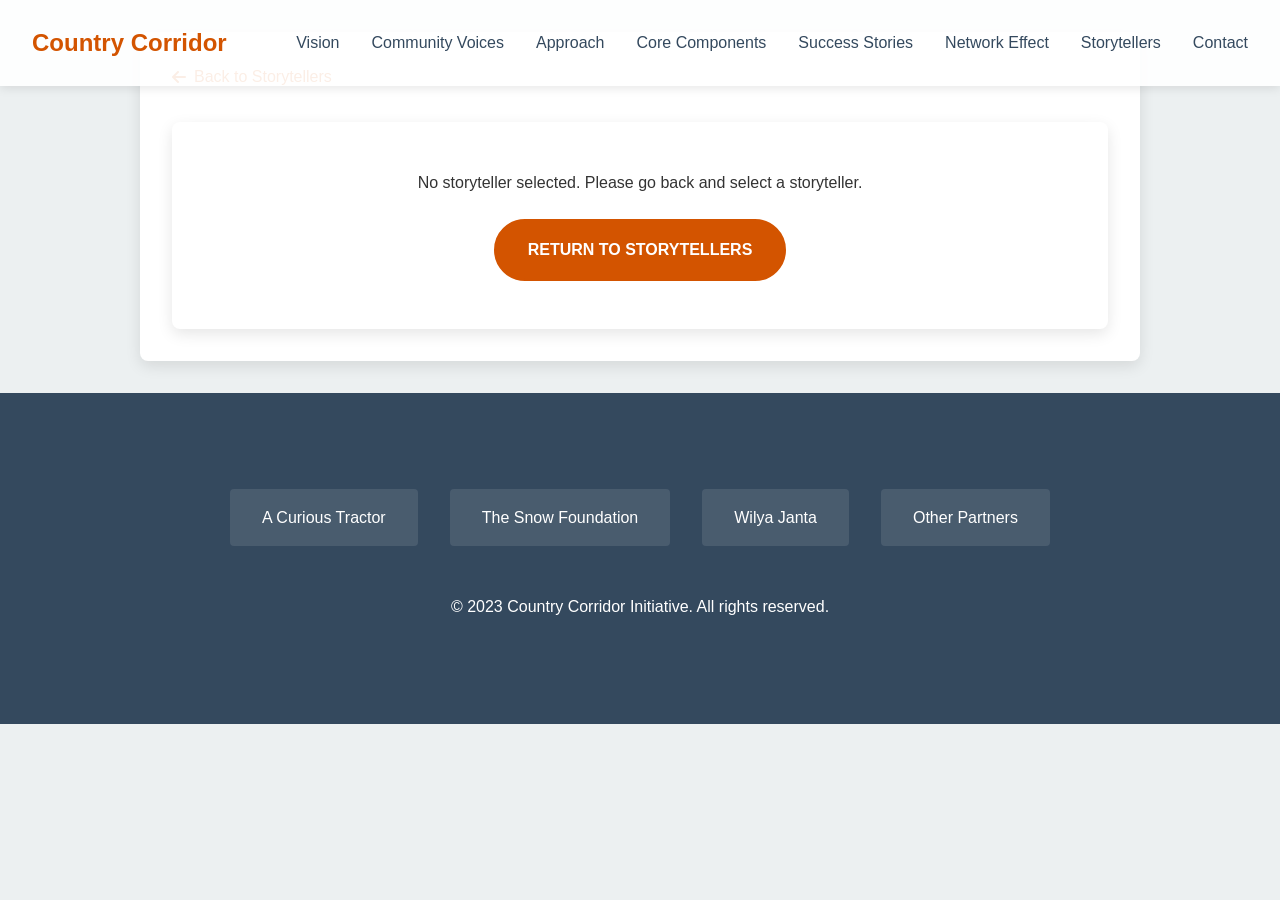
==== storyteller.html @ 2d78f52c "Add Storytellers gallery from Airtable with detailed individual pages" ====
<!DOCTYPE html>
<html lang="en">
<head>
    <meta charset="UTF-8">
    <meta name="viewport" content="width=device-width, initial-scale=1.0">
    <title>Storyteller Details - Country Corridor</title>
    <link rel="stylesheet" href="styles.css">
    <link rel="stylesheet" href="https://cdnjs.cloudflare.com/ajax/libs/font-awesome/6.0.0-beta3/css/all.min.css">
    <style>
        .storyteller-detail {
            padding: 2rem 0;
        }
        
        .storyteller-detail-container {
            max-width: 1000px;
            margin: 0 auto;
            padding: 2rem;
            background-color: white;
            border-radius: 8px;
            box-shadow: 0 5px 15px rgba(0, 0, 0, 0.1);
        }
        
        .back-button {
            display: inline-flex;
            align-items: center;
            margin-bottom: 2rem;
            color: var(--primary-color);
            font-weight: 500;
            text-decoration: none;
        }
        
        .back-button i {
            margin-right: 0.5rem;
        }
        
        .storyteller-header {
            display: flex;
            align-items: flex-start;
            margin-bottom: 2rem;
        }
        
        .storyteller-detail-photo {
            width: 300px;
            height: 300px;
            border-radius: 8px;
            overflow: hidden;
            margin-right: 2rem;
            background-color: #ddd;
            flex-shrink: 0;
        }
        
        .storyteller-detail-photo img {
            width: 100%;
            height: 100%;
            object-fit: cover;
        }
        
        .storyteller-header-info {
            flex: 1;
        }
        
        .storyteller-detail-name {
            font-size: 2.5rem;
            margin-bottom: 0.5rem;
            color: var(--dark-color);
        }
        
        .storyteller-detail-location {
            font-size: 1.2rem;
            color: var(--primary-color);
            margin-bottom: 1rem;
        }
        
        .storyteller-detail-themes {
            margin-bottom: 1.5rem;
        }
        
        .storyteller-detail-summary {
            font-size: 1.1rem;
            line-height: 1.8;
            margin-bottom: 2rem;
        }
        
        .storyteller-section {
            margin-bottom: 3rem;
        }
        
        .storyteller-section-title {
            font-size: 1.8rem;
            margin-bottom: 1.5rem;
            padding-bottom: 0.5rem;
            border-bottom: 2px solid var(--primary-color);
        }
        
        .quotes-container {
            background-color: #f9f9f9;
            padding: 1.5rem;
            border-radius: 8px;
            border-left: 5px solid var(--secondary-color);
        }
        
        .quote-item {
            font-style: italic;
            margin-bottom: 1.5rem;
            padding-left: 1rem;
            border-left: 3px solid var(--accent-color);
        }
        
        .quote-item:last-child {
            margin-bottom: 0;
        }
        
        .video-container {
            position: relative;
            padding-bottom: 56.25%; /* 16:9 aspect ratio */
            height: 0;
            overflow: hidden;
            margin-bottom: 1.5rem;
        }
        
        .video-container iframe {
            position: absolute;
            top: 0;
            left: 0;
            width: 100%;
            height: 100%;
        }
        
        .audio-player {
            margin-bottom: 1.5rem;
            width: 100%;
        }
        
        .transcript-container {
            max-height: 400px;
            overflow-y: auto;
            padding: 1.5rem;
            background-color: #f9f9f9;
            border-radius: 8px;
        }
        
        .loading-spinner {
            display: flex;
            flex-direction: column;
            align-items: center;
            justify-content: center;
            min-height: 300px;
        }
        
        .error-message {
            text-align: center;
            padding: 3rem;
            background-color: #fff;
            border-radius: 8px;
            box-shadow: 0 5px 15px rgba(0, 0, 0, 0.1);
        }
        
        @media (max-width: 768px) {
            .storyteller-header {
                flex-direction: column;
            }
            
            .storyteller-detail-photo {
                width: 100%;
                height: 250px;
                margin-right: 0;
                margin-bottom: 1.5rem;
            }
        }
    </style>
</head>
<body>
    <header>
        <nav class="navbar">
            <div class="logo">Country Corridor</div>
            <ul class="nav-links">
                <li><a href="index.html#vision">Vision</a></li>
                <li><a href="index.html#voices">Community Voices</a></li>
                <li><a href="index.html#approach">Approach</a></li>
                <li><a href="index.html#components">Core Components</a></li>
                <li><a href="index.html#stories">Success Stories</a></li>
                <li><a href="index.html#network">Network Effect</a></li>
                <li><a href="index.html#storytellers">Storytellers</a></li>
                <li><a href="index.html#contact">Contact</a></li>
            </ul>
            <div class="burger">
                <div class="line1"></div>
                <div class="line2"></div>
                <div class="line3"></div>
            </div>
        </nav>
    </header>

    <main class="storyteller-detail">
        <div class="storyteller-detail-container">
            <a href="index.html#storytellers" class="back-button">
                <i class="fas fa-arrow-left"></i> Back to Storytellers
            </a>
            
            <div id="storyteller-content">
                <div class="loading-spinner">
                    <div class="spinner"></div>
                    <p>Loading storyteller details...</p>
                </div>
            </div>
        </div>
    </main>

    <footer>
        <div class="container">
            <div class="partner-logos">
                <!-- Placeholder for partner logos -->
                <div class="logo-placeholder">A Curious Tractor</div>
                <div class="logo-placeholder">The Snow Foundation</div>
                <div class="logo-placeholder">Wilya Janta</div>
                <div class="logo-placeholder">Other Partners</div>
            </div>
            <p>&copy; 2023 Country Corridor Initiative. All rights reserved.</p>
        </div>
    </footer>

    <script>
        document.addEventListener('DOMContentLoaded', function() {
            // Mobile navigation toggle
            const burger = document.querySelector('.burger');
            const nav = document.querySelector('.nav-links');
            
            if (burger) {
                burger.addEventListener('click', () => {
                    nav.classList.toggle('nav-active');
                    burger.classList.toggle('toggle');
                });
            }

            // Get storyteller ID from URL
            const urlParams = new URLSearchParams(window.location.search);
            const storytellerId = urlParams.get('id');
            
            if (!storytellerId) {
                showError("No storyteller selected. Please go back and select a storyteller.");
                return;
            }
            
            // Airtable API configuration
            const airtableBaseId = 'app7G3Ae65pBblJke';
            const airtableTableName = 'tbl9zxLsGOd3fjWXp';
            const airtableApiKey = 'patn343QLEgDnD033.1b9fa9553af0b4c039b648612b304b93f94830d8570dcf71df9d7e3b4bbd03b4';
            
            // Function to fetch storyteller details
            async function fetchStorytellerDetails() {
                try {
                    const response = await fetch(`https://api.airtable.com/v0/${airtableBaseId}/${airtableTableName}/${storytellerId}`, {
                        headers: {
                            'Authorization': `Bearer ${airtableApiKey}`
                        }
                    });
                    
                    if (!response.ok) {
                        throw new Error('Failed to fetch storyteller details');
                    }
                    
                    const data = await response.json();
                    renderStorytellerDetails(data);
                } catch (error) {
                    console.error('Error fetching storyteller details:', error);
                    showError("Couldn't load the storyteller details. Please try again later.");
                }
            }
            
            // Function to show error message
            function showError(message) {
                const contentDiv = document.getElementById('storyteller-content');
                contentDiv.innerHTML = `
                    <div class="error-message">
                        <p>${message}</p>
                        <a href="index.html#storytellers" class="cta-button">Return to Storytellers</a>
                    </div>
                `;
            }
            
            // Function to render storyteller details
            function renderStorytellerDetails(storyteller) {
                const fields = storyteller.fields;
                document.title = `${fields.Name || 'Storyteller'} - Country Corridor`;
                
                // Handle image
                let photoHtml = '';
                if (fields.Photo && fields.Photo.length > 0) {
                    photoHtml = `<img src="${fields.Photo[0].url}" alt="${fields.Name || 'Storyteller'}">`;
                }
                
                // Handle themes
                let themesHtml = '';
                if (fields.Themes) {
                    const themes = Array.isArray(fields.Themes) ? fields.Themes : [fields.Themes];
                    themesHtml = themes.map(theme => `<span class="theme-tag">${theme}</span>`).join('');
                }
                
                // Handle quotes
                let quotesHtml = '';
                if (fields.Quotes) {
                    const quotes = Array.isArray(fields.Quotes) ? fields.Quotes : [fields.Quotes];
                    quotesHtml = quotes.map(quote => `<div class="quote-item">"${quote}"</div>`).join('');
                }
                
                // Handle video
                let videoHtml = '';
                if (fields.VideoURL) {
                    // Check if it's a YouTube link
                    if (fields.VideoURL.includes('youtube.com') || fields.VideoURL.includes('youtu.be')) {
                        const videoId = extractYoutubeId(fields.VideoURL);
                        if (videoId) {
                            videoHtml = `
                                <div class="video-container">
                                    <iframe src="https://www.youtube.com/embed/${videoId}" frameborder="0" allow="accelerometer; autoplay; clipboard-write; encrypted-media; gyroscope; picture-in-picture" allowfullscreen></iframe>
                                </div>
                            `;
                        } else {
                            videoHtml = `<p><a href="${fields.VideoURL}" target="_blank">Watch Video</a></p>`;
                        }
                    } else {
                        videoHtml = `<p><a href="${fields.VideoURL}" target="_blank">Watch Video</a></p>`;
                    }
                }
                
                // Handle audio
                let audioHtml = '';
                if (fields.AudioURL) {
                    audioHtml = `
                        <audio controls class="audio-player">
                            <source src="${fields.AudioURL}" type="audio/mpeg">
                            Your browser does not support the audio element.
                        </audio>
                    `;
                }
                
                // Handle transcript
                let transcriptHtml = '';
                if (fields.Transcript) {
                    transcriptHtml = `
                        <div class="transcript-container">
                            ${fields.Transcript.replace(/\n/g, '<br>')}
                        </div>
                    `;
                }
                
                const contentDiv = document.getElementById('storyteller-content');
                contentDiv.innerHTML = `
                    <div class="storyteller-header">
                        <div class="storyteller-detail-photo">
                            ${photoHtml}
                        </div>
                        <div class="storyteller-header-info">
                            <h1 class="storyteller-detail-name">${fields.Name || 'Anonymous'}</h1>
                            <p class="storyteller-detail-location">${fields.Location || 'Unknown Location'}</p>
                            <div class="storyteller-detail-themes">
                                ${themesHtml}
                            </div>
                            <div class="storyteller-detail-summary">
                                ${fields.Summary || ''}
                            </div>
                        </div>
                    </div>
                    
                    ${quotesHtml ? `
                    <div class="storyteller-section">
                        <h2 class="storyteller-section-title">Quotes</h2>
                        <div class="quotes-container">
                            ${quotesHtml}
                        </div>
                    </div>
                    ` : ''}
                    
                    ${videoHtml ? `
                    <div class="storyteller-section">
                        <h2 class="storyteller-section-title">Video</h2>
                        ${videoHtml}
                    </div>
                    ` : ''}
                    
                    ${audioHtml ? `
                    <div class="storyteller-section">
                        <h2 class="storyteller-section-title">Audio</h2>
                        ${audioHtml}
                    </div>
                    ` : ''}
                    
                    ${transcriptHtml ? `
                    <div class="storyteller-section">
                        <h2 class="storyteller-section-title">Transcript</h2>
                        ${transcriptHtml}
                    </div>
                    ` : ''}
                `;
            }
            
            // Function to extract YouTube video ID
            function extractYoutubeId(url) {
                const regExp = /^.*((youtu.be\/)|(v\/)|(\/u\/\w\/)|(embed\/)|(watch\?))\??v?=?([^#&?]*).*/;
                const match = url.match(regExp);
                return (match && match[7].length === 11) ? match[7] : null;
            }
            
            // Initialize page
            fetchStorytellerDetails();
            
            // Style for mobile navigation
            const style = document.createElement('style');
            style.textContent = `
                .burger.toggle .line1 {
                    transform: rotate(-45deg) translate(-5px, 6px);
                }
                
                .burger.toggle .line2 {
                    opacity: 0;
                }
                
                .burger.toggle .line3 {
                    transform: rotate(45deg) translate(-5px, -6px);
                }
                
                @media screen and (max-width: 768px) {
                    .nav-links {
                        position: absolute;
                        right: 0;
                        top: 70px;
                        background-color: white;
                        flex-direction: column;
                        width: 100%;
                        align-items: center;
                        transform: translateY(-150%);
                        transition: transform 0.5s ease-in;
                        z-index: 98;
                        box-shadow: 0 5px 10px rgba(0, 0, 0, 0.1);
                    }
                    
                    .nav-links li {
                        margin: 1.5rem 0;
                    }
                    
                    .burger {
                        display: block;
                    }
                    
                    .nav-active {
                        transform: translateY(0%);
                    }
                }
            `;
            document.head.appendChild(style);
        });
    </script>
</body>
</html>
---- styles.css ----
/* Base Styles */
:root {
    --primary-color: #d35400;
    --secondary-color: #27ae60;
    --dark-color: #34495e;
    --light-color: #ecf0f1;
    --accent-color: #f39c12;
    --text-color: #333;
    --light-text: #fff;
    --font-main: 'Segoe UI', Tahoma, Geneva, Verdana, sans-serif;
    --font-heading: 'Georgia', serif;
    --transition: all 0.3s ease;
}

* {
    margin: 0;
    padding: 0;
    box-sizing: border-box;
}

html {
    scroll-behavior: smooth;
}

body {
    font-family: var(--font-main);
    line-height: 1.6;
    color: var(--text-color);
    background-color: var(--light-color);
}

.container {
    width: 90%;
    max-width: 1200px;
    margin: 0 auto;
    padding: 2rem 0;
}

h1, h2, h3, h4 {
    font-family: var(--font-heading);
    line-height: 1.3;
    margin-bottom: 1rem;
    color: var(--dark-color);
}

h1 {
    font-size: 3.5rem;
}

h2 {
    font-size: 2.5rem;
    text-align: center;
    margin-bottom: 2rem;
    position: relative;
}

h2:after {
    content: '';
    display: block;
    width: 50px;
    height: 3px;
    background: var(--primary-color);
    margin: 1rem auto;
}

p {
    margin-bottom: 1.5rem;
}

a {
    color: var(--primary-color);
    text-decoration: none;
    transition: var(--transition);
}

a:hover {
    color: var(--accent-color);
}

.section {
    padding: 5rem 0;
}

.section:nth-child(even) {
    background-color: #fff;
}

/* Navbar */
.navbar {
    display: flex;
    justify-content: space-between;
    align-items: center;
    padding: 1.5rem 2rem;
    position: fixed;
    top: 0;
    width: 100%;
    z-index: 100;
    background-color: rgba(255, 255, 255, 0.9);
    box-shadow: 0 2px 10px rgba(0, 0, 0, 0.1);
    transition: var(--transition);
}

.logo {
    font-size: 1.5rem;
    font-weight: bold;
    color: var(--primary-color);
}

.nav-links {
    display: flex;
    list-style: none;
}

.nav-links li {
    margin-left: 2rem;
}

.nav-links a {
    color: var(--dark-color);
    font-weight: 500;
}

.nav-links a:hover {
    color: var(--primary-color);
}

.burger {
    display: none;
    cursor: pointer;
}

.burger div {
    width: 25px;
    height: 3px;
    background-color: var(--dark-color);
    margin: 5px;
    transition: var(--transition);
}

/* Hero Section */
.hero-container {
    height: 100vh;
    position: relative;
    overflow: hidden;
    margin-top: 0;
}

.hero-video-container {
    position: absolute;
    top: 0;
    left: 0;
    width: 100%;
    height: 100%;
    z-index: 0;
}

.placeholder-video {
    width: 100%;
    height: 100%;
    background: linear-gradient(135deg, #e67e22, #d35400);
    background-size: cover;
    background-position: center;
}

.hero-overlay {
    position: absolute;
    top: 0;
    left: 0;
    width: 100%;
    height: 100%;
    display: flex;
    flex-direction: column;
    justify-content: center;
    align-items: center;
    padding: 2rem;
    text-align: center;
    color: var(--light-text);
    background-color: rgba(0, 0, 0, 0.5);
    z-index: 1;
}

.hero-overlay h1, .hero-overlay h2 {
    color: var(--light-text);
    margin-bottom: 1rem;
}

.hero-overlay p {
    max-width: 800px;
    margin-bottom: 2rem;
    font-size: 1.25rem;
}

.cta-button {
    display: inline-block;
    padding: 1rem 2rem;
    background-color: var(--primary-color);
    color: var(--light-text);
    border-radius: 50px;
    font-weight: bold;
    text-transform: uppercase;
    transition: var(--transition);
    border: 2px solid var(--primary-color);
}

.cta-button:hover {
    background-color: transparent;
    color: var(--light-text);
}

/* Vision Section */
.map-container {
    margin-bottom: 2rem;
}

.placeholder-map {
    width: 100%;
    height: 300px;
    background-color: #f6f6f6;
    border-radius: 8px;
    display: flex;
    justify-content: center;
    align-items: center;
    font-style: italic;
    color: #999;
}

.placeholder-map:before {
    content: 'Map of Country Corridor';
}

.quote {
    position: relative;
    padding: 2rem;
    margin: 2rem 0;
    background-color: rgba(0, 0, 0, 0.05);
    border-left: 5px solid var(--secondary-color);
    border-radius: 0 8px 8px 0;
}

.quote p {
    font-style: italic;
    margin-bottom: 0.5rem;
}

.quote cite {
    font-weight: bold;
    display: block;
    text-align: right;
}

/* Community Voices Section */
.voices-grid {
    display: grid;
    grid-template-columns: repeat(auto-fit, minmax(300px, 1fr));
    gap: 2rem;
    margin-top: 3rem;
}

.voice-card {
    background-color: #fff;
    border-radius: 8px;
    overflow: hidden;
    box-shadow: 0 5px 15px rgba(0, 0, 0, 0.1);
    transition: var(--transition);
}

.voice-card:hover {
    transform: translateY(-5px);
    box-shadow: 0 10px 20px rgba(0, 0, 0, 0.15);
}

.portrait {
    height: 200px;
    background-color: #ddd;
    overflow: hidden;
}

.voice-card .quote {
    margin: 0;
    height: 100%;
    border-left: none;
    border-top: 5px solid var(--accent-color);
    border-radius: 0;
}

/* Approach Section */
.approach-circle {
    display: grid;
    grid-template-columns: repeat(2, 1fr);
    gap: 2rem;
    margin: 2rem auto;
    max-width: 900px;
}

.approach-item {
    background-color: #fff;
    padding: 2rem;
    border-radius: 8px;
    box-shadow: 0 5px 15px rgba(0, 0, 0, 0.1);
    transition: var(--transition);
}

.approach-item:hover {
    transform: translateY(-5px);
    box-shadow: 0 10px 20px rgba(0, 0, 0, 0.15);
}

.approach-item h3 {
    color: var(--primary-color);
}

/* Components Section */
.components-grid {
    display: grid;
    grid-template-columns: repeat(auto-fit, minmax(250px, 1fr));
    gap: 2rem;
}

.component-card {
    background-color: #fff;
    padding: 2rem;
    border-radius: 8px;
    box-shadow: 0 5px 15px rgba(0, 0, 0, 0.1);
    text-align: center;
    transition: var(--transition);
}

.component-card:hover {
    transform: translateY(-5px);
    box-shadow: 0 10px 20px rgba(0, 0, 0, 0.15);
}

.component-icon {
    font-size: 2.5rem;
    color: var(--secondary-color);
    margin-bottom: 1rem;
}

/* Success Stories Section */
.story-carousel {
    position: relative;
    margin: 2rem auto;
    max-width: 800px;
}

.story-card {
    background-color: #fff;
    padding: 2rem;
    border-radius: 8px;
    box-shadow: 0 5px 15px rgba(0, 0, 0, 0.1);
    display: none;
}

.story-card.active {
    display: block;
}

.story-image {
    height: 250px;
    background-color: #ddd;
    margin-bottom: 1.5rem;
    border-radius: 4px;
}

.carousel-nav {
    display: flex;
    justify-content: center;
    align-items: center;
    margin-top: 2rem;
}

.prev-btn, .next-btn {
    background: var(--primary-color);
    color: white;
    border: none;
    width: 40px;
    height: 40px;
    border-radius: 50%;
    font-size: 1rem;
    cursor: pointer;
    margin: 0 1rem;
    transition: var(--transition);
}

.prev-btn:hover, .next-btn:hover {
    background: var(--accent-color);
}

.carousel-dots {
    display: flex;
}

.dot {
    width: 10px;
    height: 10px;
    border-radius: 50%;
    background-color: #ddd;
    margin: 0 5px;
    cursor: pointer;
    transition: var(--transition);
}

.dot.active {
    background-color: var(--primary-color);
}

/* Network Effect Section */
.network-diagram {
    position: relative;
    margin: 3rem auto;
    max-width: 800px;
}

.network-center {
    background-color: var(--primary-color);
    color: white;
    width: 150px;
    height: 150px;
    border-radius: 50%;
    display: flex;
    flex-direction: column;
    justify-content: center;
    align-items: center;
    text-align: center;
    margin: 0 auto 2rem;
    padding: 1rem;
    box-shadow: 0 5px 15px rgba(0, 0, 0, 0.2);
}

.network-icon {
    font-size: 2.5rem;
    margin-bottom: 0.5rem;
}

.network-connections {
    display: grid;
    grid-template-columns: repeat(auto-fit, minmax(200px, 1fr));
    gap: 2rem;
}

.network-node {
    background-color: #fff;
    padding: 1.5rem;
    border-radius: 8px;
    text-align: center;
    box-shadow: 0 5px 15px rgba(0, 0, 0, 0.1);
    transition: var(--transition);
}

.network-node:hover {
    transform: translateY(-5px);
    box-shadow: 0 10px 20px rgba(0, 0, 0, 0.15);
}

.node-icon {
    font-size: 2rem;
    color: var(--secondary-color);
    margin-bottom: 1rem;
}

/* Storytellers Gallery Section */
.storytellers-section {
    background-color: #f9f9f9;
}

.storytellers-filter {
    display: flex;
    justify-content: center;
    align-items: center;
    margin: 2rem 0;
}

.storytellers-filter label {
    margin-right: 1rem;
    font-weight: 500;
}

.storytellers-filter select {
    padding: 0.5rem 1rem;
    border-radius: 4px;
    border: 1px solid #ddd;
    background-color: white;
    cursor: pointer;
    font-family: var(--font-main);
}

.storytellers-grid {
    display: grid;
    grid-template-columns: repeat(auto-fill, minmax(300px, 1fr));
    gap: 2rem;
    margin-top: 2rem;
}

.storyteller-card {
    background-color: white;
    border-radius: 8px;
    overflow: hidden;
    box-shadow: 0 5px 15px rgba(0, 0, 0, 0.1);
    transition: var(--transition);
    display: flex;
    flex-direction: column;
}

.storyteller-card:hover {
    transform: translateY(-5px);
    box-shadow: 0 10px 20px rgba(0, 0, 0, 0.15);
}

.storyteller-link {
    display: block;
    color: inherit;
    text-decoration: none;
    height: 100%;
}

.storyteller-link:hover {
    color: inherit;
}

.storyteller-image {
    height: 250px;
    background-color: #ddd;
    overflow: hidden;
    position: relative;
}

.storyteller-image img {
    width: 100%;
    height: 100%;
    object-fit: cover;
    transition: transform 0.5s ease;
}

.storyteller-card:hover .storyteller-image img {
    transform: scale(1.05);
}

.storyteller-info {
    padding: 1.5rem;
    flex-grow: 1;
    display: flex;
    flex-direction: column;
}

.storyteller-name {
    font-size: 1.5rem;
    margin-bottom: 0.5rem;
    color: var(--dark-color);
}

.storyteller-location {
    font-size: 1rem;
    color: var(--primary-color);
    margin-bottom: 1rem;
    font-weight: 500;
}

.storyteller-themes {
    margin-top: auto;
}

.theme-tag {
    display: inline-block;
    background-color: var(--light-color);
    color: var(--dark-color);
    padding: 0.3rem 0.8rem;
    border-radius: 50px;
    font-size: 0.85rem;
    margin-right: 0.5rem;
    margin-bottom: 0.5rem;
}

.storyteller-summary {
    overflow: hidden;
    text-overflow: ellipsis;
    display: -webkit-box;
    -webkit-line-clamp: 3;
    -webkit-box-orient: vertical;
}

.loading-indicator {
    grid-column: 1 / -1;
    text-align: center;
    padding: 3rem;
}

.spinner {
    width: 50px;
    height: 50px;
    border: 5px solid rgba(0, 0, 0, 0.1);
    border-top-color: var(--primary-color);
    border-radius: 50%;
    margin: 0 auto 1rem;
    animation: spin 1s linear infinite;
}

@keyframes spin {
    to {
        transform: rotate(360deg);
    }
}

/* Contact Section */
.invitation-grid {
    display: grid;
    grid-template-columns: repeat(auto-fit, minmax(200px, 1fr));
    gap: 2rem;
    margin: 2rem 0;
}

.invitation-item {
    background-color: #fff;
    padding: 1.5rem;
    border-radius: 8px;
    text-align: center;
    box-shadow: 0 5px 15px rgba(0, 0, 0, 0.1);
    transition: var(--transition);
}

.invitation-item:hover {
    transform: translateY(-5px);
    box-shadow: 0 10px 20px rgba(0, 0, 0, 0.15);
}

.contact-info {
    margin-top: 3rem;
    text-align: center;
}

/* Footer */
footer {
    background-color: var(--dark-color);
    color: var(--light-text);
    padding: 3rem 0;
    text-align: center;
}

.partner-logos {
    display: flex;
    flex-wrap: wrap;
    justify-content: center;
    align-items: center;
    margin-bottom: 2rem;
}

.logo-placeholder {
    background-color: rgba(255, 255, 255, 0.1);
    padding: 1rem 2rem;
    margin: 1rem;
    border-radius: 4px;
    transition: var(--transition);
}

.logo-placeholder:hover {
    background-color: rgba(255, 255, 255, 0.2);
}

/* Responsive Design */
@media screen and (max-width: 768px) {
    h1 {
        font-size: 2.5rem;
    }
    
    h2 {
        font-size: 2rem;
    }
    
    .nav-links {
        position: absolute;
        right: 0;
        top: 70px;
        background-color: white;
        flex-direction: column;
        width: 100%;
        align-items: center;
        transform: translateY(-150%);
        transition: transform 0.5s ease-in;
        z-index: 98;
        box-shadow: 0 5px 10px rgba(0, 0, 0, 0.1);
    }
    
    .nav-links li {
        margin: 1.5rem 0;
    }
    
    .burger {
        display: block;
    }
    
    .nav-active {
        transform: translateY(0%);
    }
    
    .approach-circle {
        grid-template-columns: 1fr;
    }
}
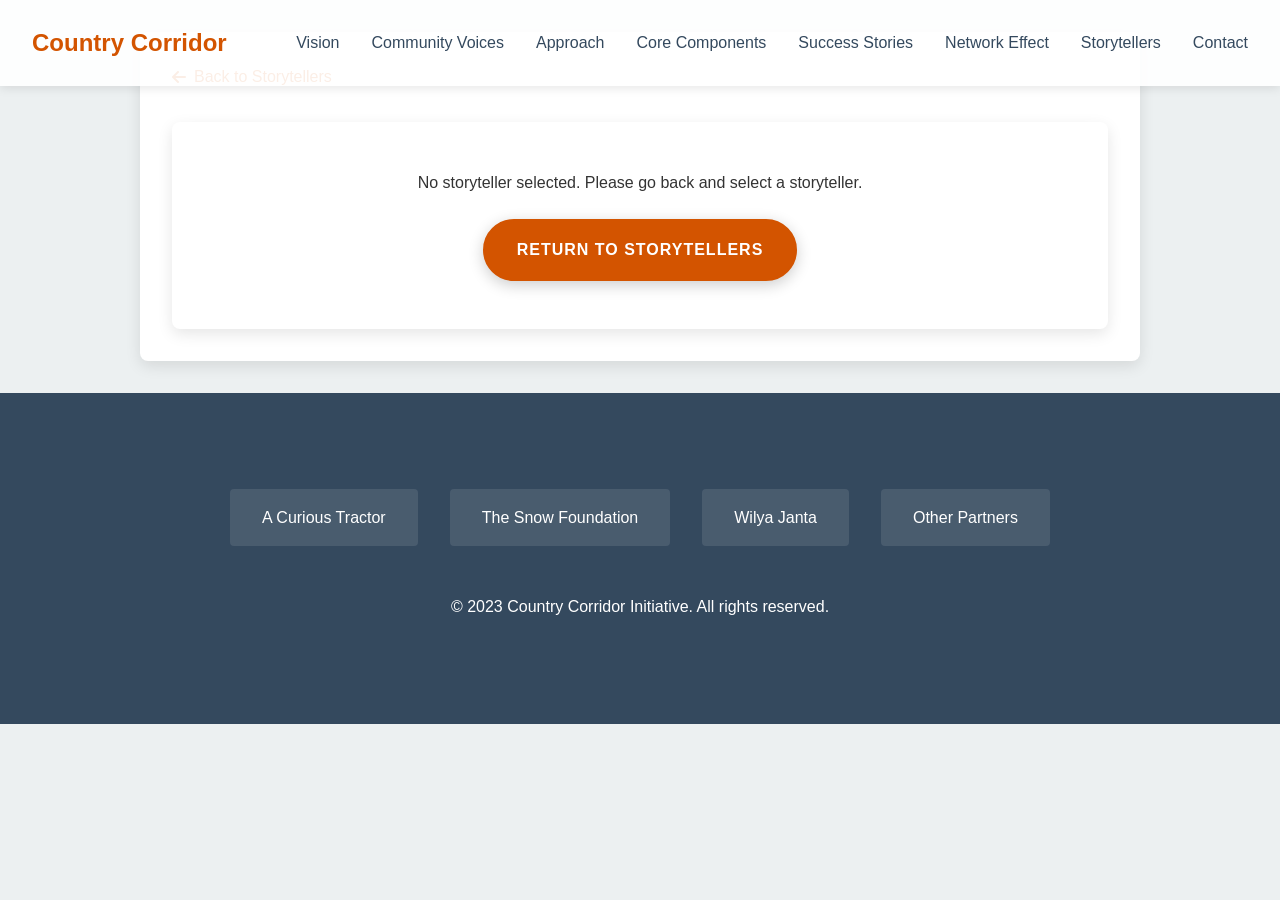
==== commit 6cd5d0bb: "Fix YouTube video playback and Airtable image loading issues" ====
--- a/storyteller.html
+++ b/storyteller.html
@@ -286,7 +286,9 @@
                 // Handle image
                 let photoHtml = '';
                 if (fields.Photo && fields.Photo.length > 0) {
-                    photoHtml = `<img src="${fields.Photo[0].url}" alt="${fields.Name || 'Storyteller'}">`;
+                    // Ensure HTTPS URL
+                    const photoUrl = fields.Photo[0].url.replace('http://', 'https://');
+                    photoHtml = `<img src="${photoUrl}" alt="${fields.Name || 'Storyteller'}" loading="lazy">`;
                 }
                 
                 // Handle themes
--- a/styles.css
+++ b/styles.css
@@ -154,6 +154,53 @@
     z-index: 0;
 }
 
+.hero-video {
+    width: 100%;
+    height: 100%;
+    position: absolute;
+    top: 0;
+    left: 0;
+    z-index: 1;
+    pointer-events: none;
+}
+
+#youtube-player {
+    position: absolute;
+    top: 50%;
+    left: 50%;
+    transform: translate(-50%, -50%);
+    min-width: 150%;
+    min-height: 150%;
+    width: auto;
+    height: auto;
+    z-index: 1;
+    pointer-events: none;
+    opacity: 1;
+}
+
+@media (min-aspect-ratio: 16/9) {
+    #youtube-player {
+        height: 300%;
+        top: -75%;
+    }
+}
+
+@media (max-aspect-ratio: 16/9) {
+    #youtube-player {
+        width: 300%;
+        left: -75%;
+    }
+}
+
+.hero-video-container iframe {
+    pointer-events: none;
+    width: 100%;
+    height: 100%;
+    position: absolute;
+    top: 0;
+    left: 0;
+}
+
 .placeholder-video {
     width: 100%;
     height: 100%;
@@ -168,6 +215,16 @@
     left: 0;
     width: 100%;
     height: 100%;
+    background-color: rgba(0, 0, 0, 0.5);
+    z-index: 2;
+}
+
+.hero-content {
+    position: absolute;
+    top: 0;
+    left: 0;
+    width: 100%;
+    height: 100%;
     display: flex;
     flex-direction: column;
     justify-content: center;
@@ -175,41 +232,309 @@
     padding: 2rem;
     text-align: center;
     color: var(--light-text);
-    background-color: rgba(0, 0, 0, 0.5);
-    z-index: 1;
-}
-
-.hero-overlay h1, .hero-overlay h2 {
-    color: var(--light-text);
+    z-index: 3;
+}
+
+.hero-title {
+    font-size: 4.5rem;
     margin-bottom: 1rem;
-}
-
-.hero-overlay p {
+    text-shadow: 2px 2px 8px rgba(0, 0, 0, 0.5);
+    transform: translateY(0px);
+    transition: transform 0.2s ease;
+}
+
+.hero-subtitle {
+    font-size: 2.5rem;
+    margin-bottom: 1rem;
+    text-shadow: 2px 2px 8px rgba(0, 0, 0, 0.5);
+    transform: translateY(0px);
+    transition: transform 0.2s ease;
+}
+
+.hero-description {
     max-width: 800px;
     margin-bottom: 2rem;
     font-size: 1.25rem;
+    text-shadow: 1px 1px 4px rgba(0, 0, 0, 0.5);
+    transform: translateY(0px);
+    transition: transform 0.2s ease;
+}
+
+.parallax-element {
+    will-change: transform;
 }
 
 .cta-button {
-    display: inline-block;
+    display: inline-flex;
+    align-items: center;
     padding: 1rem 2rem;
     background-color: var(--primary-color);
     color: var(--light-text);
     border-radius: 50px;
     font-weight: bold;
     text-transform: uppercase;
-    transition: var(--transition);
+    letter-spacing: 1px;
+    transition: all 0.3s ease;
     border: 2px solid var(--primary-color);
+    box-shadow: 0 4px 15px rgba(0, 0, 0, 0.2);
+    overflow: hidden;
+    position: relative;
+    z-index: 1;
+    transform: translateY(0px);
+}
+
+.cta-button span {
+    z-index: 2;
+    position: relative;
+    margin-right: 10px;
+}
+
+.cta-button i {
+    z-index: 2;
+    position: relative;
+    transform: translateX(0);
+    transition: transform 0.3s ease;
+}
+
+.cta-button:before {
+    content: '';
+    position: absolute;
+    top: 0;
+    left: 0;
+    width: 0%;
+    height: 100%;
+    background-color: var(--accent-color);
+    transition: width 0.3s ease;
+    z-index: 0;
 }
 
 .cta-button:hover {
-    background-color: transparent;
+    transform: translateY(-3px);
+    box-shadow: 0 6px 20px rgba(0, 0, 0, 0.3);
     color: var(--light-text);
+}
+
+.cta-button:hover:before {
+    width: 100%;
+}
+
+.cta-button:hover i {
+    transform: translateX(5px);
+}
+
+.cta-button:active {
+    transform: translateY(-1px);
+}
+
+.scroll-indicator {
+    position: absolute;
+    bottom: 30px;
+    left: 50%;
+    transform: translateX(-50%);
+    display: flex;
+    flex-direction: column;
+    align-items: center;
+    color: var(--light-text);
+    z-index: 3;
+    animation: fadeInUp 2s ease infinite;
+    cursor: pointer;
+}
+
+.scroll-indicator span {
+    font-size: 0.8rem;
+    margin-top: 10px;
+    text-transform: uppercase;
+    letter-spacing: 2px;
+    opacity: 0.8;
+}
+
+.chevron {
+    width: 20px;
+    height: 8px;
+    opacity: 0;
+    transform: scale(0.3);
+    animation: move-chevron 3s ease-out infinite;
+}
+
+.chevron:first-child {
+    animation: move-chevron 3s ease-out 1s infinite;
+}
+
+.chevron:nth-child(2) {
+    animation: move-chevron 3s ease-out 2s infinite;
+}
+
+.chevron:before,
+.chevron:after {
+    content: '';
+    position: absolute;
+    top: 0;
+    height: 100%;
+    width: 50%;
+    background: var(--light-text);
+}
+
+.chevron:before {
+    left: 0;
+    transform: skewY(30deg);
+}
+
+.chevron:after {
+    right: 0;
+    width: 50%;
+    transform: skewY(-30deg);
+}
+
+@keyframes move-chevron {
+    25% {
+        opacity: 1;
+        transform: translateY(10px) scale(0.8);
+    }
+    33% {
+        opacity: 1;
+        transform: translateY(15px) scale(0.9);
+    }
+    67% {
+        opacity: 1;
+        transform: translateY(20px) scale(0.9);
+    }
+    100% {
+        opacity: 0;
+        transform: translateY(30px) scale(0.8);
+    }
 }
 
 /* Vision Section */
 .map-container {
     margin-bottom: 2rem;
+    position: relative;
+    border-radius: 8px;
+    overflow: hidden;
+    box-shadow: 0 5px 15px rgba(0, 0, 0, 0.1);
+}
+
+.interactive-map {
+    width: 100%;
+    height: 400px;
+    background-color: #f6f6f6;
+    position: relative;
+}
+
+.map-overlay {
+    position: absolute;
+    bottom: 20px;
+    right: 20px;
+    z-index: 10;
+}
+
+.map-legend {
+    background-color: rgba(255, 255, 255, 0.9);
+    padding: 15px;
+    border-radius: 8px;
+    box-shadow: 0 2px 10px rgba(0, 0, 0, 0.1);
+    width: 200px;
+}
+
+.map-legend h3 {
+    font-size: 1rem;
+    margin-bottom: 10px;
+    color: var(--dark-color);
+}
+
+.legend-item {
+    display: flex;
+    align-items: center;
+    margin-bottom: 8px;
+}
+
+.legend-icon {
+    width: 12px;
+    height: 12px;
+    border-radius: 50%;
+    margin-right: 8px;
+    display: inline-block;
+}
+
+.legend-icon.community {
+    background-color: var(--primary-color);
+}
+
+.legend-icon.project {
+    background-color: var(--secondary-color);
+}
+
+.legend-text {
+    font-size: 0.85rem;
+    color: var(--dark-color);
+}
+
+.legend-icon-note {
+    font-size: 0.75rem;
+    color: #666;
+    font-style: italic;
+    margin-top: 8px;
+}
+
+.marker {
+    cursor: pointer;
+    width: 30px;
+    height: 30px;
+    background-size: contain;
+    background-repeat: no-repeat;
+    transition: transform 0.3s ease;
+}
+
+.marker:hover {
+    transform: scale(1.2);
+}
+
+.community-marker {
+    background-image: url('data:image/svg+xml;utf8,<svg xmlns="http://www.w3.org/2000/svg" viewBox="0 0 24 24" fill="%23d35400"><path d="M12 0C7.802 0 4 3.403 4 7.602C4 11.8 7.469 16.812 12 24C16.531 16.812 20 11.8 20 7.602C20 3.403 16.199 0 12 0ZM12 11C10.343 11 9 9.657 9 8C9 6.343 10.343 5 12 5C13.657 5 15 6.343 15 8C15 9.657 13.657 11 12 11Z"/></svg>');
+}
+
+.project-marker {
+    background-image: url('data:image/svg+xml;utf8,<svg xmlns="http://www.w3.org/2000/svg" viewBox="0 0 24 24" fill="%2327ae60"><path d="M12 0C7.802 0 4 3.403 4 7.602C4 11.8 7.469 16.812 12 24C16.531 16.812 20 11.8 20 7.602C20 3.403 16.199 0 12 0ZM12 11C10.343 11 9 9.657 9 8C9 6.343 10.343 5 12 5C13.657 5 15 6.343 15 8C15 9.657 13.657 11 12 11Z"/></svg>');
+}
+
+.map-popup {
+    background-color: white;
+    border-radius: 6px;
+    box-shadow: 0 2px 10px rgba(0, 0, 0, 0.1);
+    padding: 15px;
+    width: 250px;
+}
+
+.map-popup h3 {
+    color: var(--dark-color);
+    font-size: 1.1rem;
+    margin-bottom: 8px;
+}
+
+.map-popup p {
+    margin-bottom: 10px;
+    font-size: 0.9rem;
+    line-height: 1.4;
+}
+
+.map-popup-actions {
+    display: flex;
+    justify-content: space-between;
+}
+
+.map-popup-action {
+    display: inline-block;
+    padding: 5px 10px;
+    font-size: 0.8rem;
+    border-radius: 4px;
+    text-decoration: none;
+    background-color: var(--light-color);
+    color: var(--dark-color);
+    transition: all 0.3s ease;
+}
+
+.map-popup-action:hover {
+    background-color: var(--primary-color);
+    color: white;
 }
 
 .placeholder-map {
@@ -269,10 +594,28 @@
     box-shadow: 0 10px 20px rgba(0, 0, 0, 0.15);
 }
 
+.voice-card-link {
+    display: block;
+    color: inherit;
+    text-decoration: none;
+}
+
 .portrait {
     height: 200px;
     background-color: #ddd;
     overflow: hidden;
+    position: relative;
+}
+
+.portrait img {
+    width: 100%;
+    height: 100%;
+    object-fit: cover;
+    transition: transform 0.5s ease;
+}
+
+.voice-card:hover .portrait img {
+    transform: scale(1.05);
 }
 
 .voice-card .quote {
@@ -694,4 +1037,258 @@
     .approach-circle {
         grid-template-columns: 1fr;
     }
+}
+
+/* Waypoints navigation */
+.waypoints-container {
+    position: fixed;
+    right: 20px;
+    top: 50%;
+    transform: translateY(-50%);
+    z-index: 90;
+    display: flex;
+    flex-direction: column;
+    align-items: center;
+}
+
+.waypoints {
+    list-style: none;
+    padding: 0;
+    margin: 0;
+    display: flex;
+    flex-direction: column;
+    align-items: center;
+}
+
+.waypoint {
+    margin: 10px 0;
+    position: relative;
+}
+
+.waypoint a {
+    display: flex;
+    align-items: center;
+    text-decoration: none;
+    color: var(--dark-color);
+    font-weight: 500;
+    transition: all 0.3s ease;
+}
+
+.waypoint-icon {
+    width: 40px;
+    height: 40px;
+    border-radius: 50%;
+    background-color: rgba(255, 255, 255, 0.8);
+    display: flex;
+    justify-content: center;
+    align-items: center;
+    font-size: 1rem;
+    box-shadow: 0 2px 5px rgba(0, 0, 0, 0.1);
+    transition: all 0.3s ease;
+    position: relative;
+    z-index: 2;
+}
+
+.waypoint-label {
+    position: absolute;
+    right: 50px;
+    background-color: rgba(255, 255, 255, 0.9);
+    padding: 5px 10px;
+    border-radius: 4px;
+    font-size: 0.85rem;
+    opacity: 0;
+    transform: translateX(10px);
+    transition: all 0.3s ease;
+    pointer-events: none;
+    white-space: nowrap;
+    box-shadow: 0 2px 5px rgba(0, 0, 0, 0.1);
+}
+
+.waypoint a:hover .waypoint-icon,
+.waypoint.active .waypoint-icon {
+    background-color: var(--primary-color);
+    color: white;
+    transform: scale(1.1);
+    box-shadow: 0 3px 8px rgba(0, 0, 0, 0.2);
+}
+
+.waypoint a:hover .waypoint-label,
+.waypoint.active .waypoint-label {
+    opacity: 1;
+    transform: translateX(0);
+}
+
+.waypoints-progress {
+    position: absolute;
+    width: 2px;
+    background-color: rgba(0, 0, 0, 0.1);
+    top: 0;
+    bottom: 0;
+    left: 50%;
+    transform: translateX(-50%);
+    z-index: 1;
+}
+
+.waypoints-progress:before {
+    content: '';
+    position: absolute;
+    width: 100%;
+    background-color: var(--primary-color);
+    top: 0;
+    bottom: 0;
+    left: 0;
+    transform-origin: top;
+    transform: scaleY(0);
+    transition: transform 0.1s ease;
+}
+
+/* Animation classes for scroll reveal */
+.fade-in {
+    opacity: 0;
+    transform: translateY(40px);
+    transition: opacity 0.8s ease, transform 0.8s ease;
+}
+
+.fade-in.visible {
+    opacity: 1;
+    transform: translateY(0);
+}
+
+.fade-in-left {
+    opacity: 0;
+    transform: translateX(-40px);
+    transition: opacity 0.8s ease, transform 0.8s ease;
+}
+
+.fade-in-left.visible {
+    opacity: 1;
+    transform: translateX(0);
+}
+
+.fade-in-right {
+    opacity: 0;
+    transform: translateX(40px);
+    transition: opacity 0.8s ease, transform 0.8s ease;
+}
+
+.fade-in-right.visible {
+    opacity: 1;
+    transform: translateX(0);
+}
+
+.fade-in-scale {
+    opacity: 0;
+    transform: scale(0.8);
+    transition: opacity 0.8s ease, transform 0.8s ease;
+}
+
+.fade-in-scale.visible {
+    opacity: 1;
+    transform: scale(1);
+}
+
+/* Animated background transitions */
+.section {
+    transition: background-color 1s ease;
+    position: relative;
+    overflow: hidden;
+}
+
+.section:before {
+    content: '';
+    position: absolute;
+    top: 0;
+    left: 0;
+    width: 100%;
+    height: 15px;
+    background: linear-gradient(135deg, var(--primary-color) 0%, var(--secondary-color) 100%);
+    opacity: 0;
+    transform: translateY(-100%);
+    transition: opacity 0.5s ease, transform 0.5s ease;
+    z-index: 2;
+}
+
+.section.visible:before {
+    opacity: 1;
+    transform: translateY(0);
+}
+
+/* Section-specific background tints */
+#vision {
+    background-color: #fff;
+}
+
+#voices {
+    background-color: #f9f9f9;
+}
+
+#approach {
+    background-color: #fff;
+}
+
+#components {
+    background-color: #f5f8ff;
+}
+
+#stories {
+    background-color: #fff;
+}
+
+#network {
+    background-color: #f9f7f2;
+}
+
+#storytellers {
+    background-color: #f1f7f3;
+}
+
+#contact {
+    background-color: #f0f4f8;
+}
+
+/* Section reveal delay cascading */
+.delay-100 {
+    transition-delay: 0.1s;
+}
+
+.delay-200 {
+    transition-delay: 0.2s;
+}
+
+.delay-300 {
+    transition-delay: 0.3s;
+}
+
+.delay-400 {
+    transition-delay: 0.4s;
+}
+
+.delay-500 {
+    transition-delay: 0.5s;
+}
+
+/* Scroll indicator animation */
+@keyframes fadeInUp {
+    0% {
+        opacity: 0.3;
+        transform: translate(-50%, 10px);
+    }
+    50% {
+        opacity: 1;
+        transform: translate(-50%, 0);
+    }
+    100% {
+        opacity: 0.3;
+        transform: translate(-50%, 10px);
+    }
+}
+
+.video-fallback {
+    position: absolute;
+    top: 0;
+    left: 0;
+    width: 100%;
+    height: 100%;
+    background: linear-gradient(135deg, #e67e22, #d35400);
+    z-index: 0;
 } 
